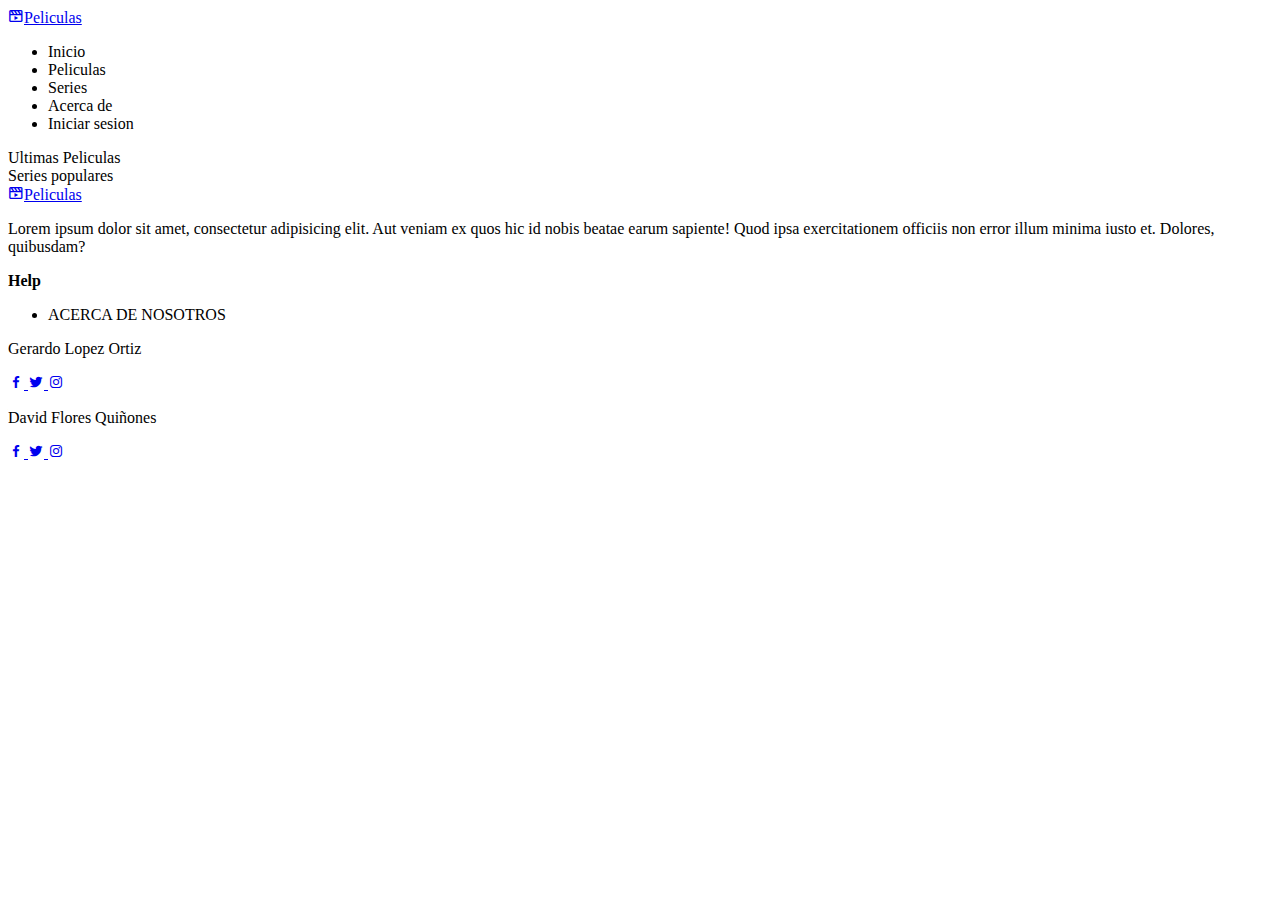
==== src/main/resources/templates/index.html @ 5206b49d "Primer avance" ====
<!DOCTYPE html>
<html lang="en" xmlns:th="http://www.thymeleaf.org" xmlns="http://www.w3.org/1999/xhtml">

<head>
    <meta charset="UTF-8">
    <meta http-equiv="X-UA-Compatible" content="IE=edge">
    <meta name="viewport" content="width=device-width, initial-scale=1.0">
    <title>
        Peliculas
    </title>
    <!-- GOOGLE FONTS -->
    <link rel="preconnect" href="https://fonts.gstatic.com">
    <link href="https://fonts.googleapis.com/css2?family=Cairo:wght@200;300;400;600;700;900&display=swap"
        rel="stylesheet">
    <!-- OWL CAROUSEL -->
    <link rel="stylesheet" href="https://cdnjs.cloudflare.com/ajax/libs/OwlCarousel2/2.3.4/assets/owl.carousel.min.css"
        integrity="sha512-tS3S5qG0BlhnQROyJXvNjeEM4UpMXHrQfTGmbQ1gKmelCxlSEBUaxhRBj/EFTzpbP4RVSrpEikbmdJobCvhE3g=="
        crossorigin="anonymous" />
    <!-- BOX ICONS -->
    <link href='https://unpkg.com/boxicons@2.0.7/css/boxicons.min.css' rel='stylesheet'>
    <!-- APP CSS -->
    <link rel="stylesheet" href="./css/grid.css">
    <link rel="stylesheet" href="./css/app.css">
</head>

<body>

    <!-- NAV -->
    <div class="nav-wrapper">
        <div class="container">
            <div class="nav">
                <a href="#" class="logo">
                    <i class='bx bx-movie-play bx-tada main-color'></i>Pe<span class="main-color">lic</span>ulas
                </a>
                <ul class="nav-menu" id="nav-menu">
                    <li><a th:href="@{/}">Inicio</a></li>
                    <li><a th:href="@{/Peliculas}">Peliculas</a></li>
                    <li><a th:href="@{/series}">Series</a></li>
                    <li><a th:href="@{/acercaDe}">Acerca de</a></li>
                    <li>
                        <a th:href="@{/main}" class="btn btn-hover">
                            <span>Iniciar sesion</span>
                        </a>
                    </li>
                </ul>
                <!-- MENU PARA CELULAR -->
                <div class="hamburger-menu" id="hamburger-menu">
                    <div class="hamburger"></div>
                </div>
                <!-- fin MENU PARA CELULAR -->
            </div>
        </div>
    </div>
    <!-- FIN NAV -->

    <!-- HERO SECTION -->
    <div class="hero-section">
        <!-- HERO SLIDE -->
        <div class="hero-slide">
            <div class="owl-carousel carousel-nav-center" id="hero-carousel">
                <!-- PELICULA DEL SLIDE -->
                <div class="hero-slide-item">
                    <img src="./images/black-banner.png" alt="">
                    <div class="overlay"></div>
                    <div class="hero-slide-item-content">
                        <div class="item-content-wraper">
                            <div class="item-content-title top-down">
                                Black Panther
                            </div>
                            <div class="movie-infos top-down delay-2">
                                <div class="movie-info">
                                    <i class="bx bxs-star"></i>
                                    <span>9.5</span>
                                </div>
                                <div class="movie-info">
                                    <i class="bx bxs-time"></i>
                                    <span>120 mins</span>
                                </div>
                                <div class="movie-info">
                                    <span>HD</span>
                                </div>
                                <div class="movie-info">
                                    <span>16+</span>
                                </div>
                            </div>
                            <div class="item-content-description top-down delay-4">
                                Lorem ipsum dolor sit amet consectetur adipisicing elit. Quas, possimus eius. Deserunt
                                non odit, cum vero reprehenderit laudantium odio vitae autem quam, incidunt molestias
                                ratione mollitia accusantium, facere ab suscipit.
                            </div>
                            <div class="item-action top-down delay-6">
                                <a th:href="@{/verVideo}" class="btn btn-hover">
                                    <i class="bx bxs-right-arrow"></i>
                                    <span>Reservar ahora</span>
                                </a>
                            </div>
                        </div>
                    </div>
                </div>
                <!-- FIN PELICULA DEL SLIDE -->
                <!-- PELICULA DEL SLIDE -->
                <div class="hero-slide-item">
                    <img src="./images/supergirl-banner.jpg" alt="">
                    <div class="overlay"></div>
                    <div class="hero-slide-item-content">
                        <div class="item-content-wraper">
                            <div class="item-content-title top-down">
                                Supergirl
                            </div>
                            <div class="movie-infos top-down delay-2">
                                <div class="movie-info">
                                    <i class="bx bxs-star"></i>
                                    <span>9.5</span>
                                </div>
                                <div class="movie-info">
                                    <i class="bx bxs-time"></i>
                                    <span>120 mins</span>
                                </div>
                                <div class="movie-info">
                                    <span>HD</span>
                                </div>
                                <div class="movie-info">
                                    <span>16+</span>
                                </div>
                            </div>
                            <div class="item-content-description top-down delay-4">
                                Lorem ipsum dolor sit amet consectetur adipisicing elit. Quas, possimus eius. Deserunt
                                non odit, cum vero reprehenderit laudantium odio vitae autem quam, incidunt molestias
                                ratione mollitia accusantium, facere ab suscipit.
                            </div>
                            <div class="item-action top-down delay-6">
                                <a th:href="@{/verVideo}" class="btn btn-hover">
                                    <i class="bx bxs-right-arrow"></i>
                                    <span>Ver ahora</span>
                                </a>
                            </div>
                        </div>
                    </div>
                </div>
                <!-- FIN PELICULA DEL SLIDE -->
                <!-- PELICULA DEL SLIDE -->
                <div class="hero-slide-item">
                    <img src="./images/wanda-banner.jpg" alt="">
                    <div class="overlay"></div>
                    <div class="hero-slide-item-content">
                        <div class="item-content-wraper">
                            <div class="item-content-title top-down">
                                Wanda Vision
                            </div>
                            <div class="movie-infos top-down delay-2">
                                <div class="movie-info">
                                    <i class="bx bxs-star"></i>
                                    <span>9.5</span>
                                </div>
                                <div class="movie-info">
                                    <i class="bx bxs-time"></i>
                                    <span>120 mins</span>
                                </div>
                                <div class="movie-info">
                                    <span>HD</span>
                                </div>
                                <div class="movie-info">
                                    <span>16+</span>
                                </div>
                            </div>
                            <div class="item-content-description top-down delay-4">
                                Lorem ipsum dolor sit amet consectetur adipisicing elit. Quas, possimus eius. Deserunt
                                non odit, cum vero reprehenderit laudantium odio vitae autem quam, incidunt molestias
                                ratione mollitia accusantium, facere ab suscipit.
                            </div>
                            <div class="item-action top-down delay-6">
                                <a th:href="@{/verVideo}" class="btn btn-hover">
                                    <i class="bx bxs-right-arrow"></i>
                                    <span>Ver ahora</span>
                                </a>
                            </div>
                        </div>
                    </div>
                </div>
                <!-- FIN PELICULA DEL SLIDE -->
            </div>
        </div>
        <!-- FIN HERO SLIDE -->
        <!-- TOP PELICULAS SLIDE -->
        <div class="top-movies-slide">
            <div class="owl-carousel" id="top-movies-slide">
                <!-- PELICULA -->
                <div class="movie-item">
                    <a th:href="@{/verVideo}">
                        <img src="./images/series/supergirl.jpg" alt="">
                        <div class="movie-item-content">
                            <div class="movie-item-title">
                                Supergirl
                            </div>
                            <div class="movie-infos">
                                <div class="movie-info">
                                    <i class="bx bxs-star"></i>
                                    <span>9.5</span>
                                </div>
                                <div class="movie-info">
                                    <i class="bx bxs-time"></i>
                                    <span>120 mins</span>
                                </div>
                                <div class="movie-info">
                                    <span>HD</span>
                                </div>
                                <div class="movie-info">
                                    <span>16+</span>
                                </div>
                            </div>
                        </div>
                    </a>
                </div>
                <!-- FIN PELICULA -->
                <!-- PELICULA -->
                <div class="movie-item">
                    <a th:href="@{/verVideo}">
                        <img src="./images/movies/captain-marvel.png" alt="">
                        <div class="movie-item-content">
                            <div class="movie-item-title">
                                Captain Marvel
                            </div>
                            <div class="movie-infos">
                                <div class="movie-info">
                                    <i class="bx bxs-star"></i>
                                    <span>9.5</span>
                                </div>
                                <div class="movie-info">
                                    <i class="bx bxs-time"></i>
                                    <span>120 mins</span>
                                </div>
                                <div class="movie-info">
                                    <span>HD</span>
                                </div>
                                <div class="movie-info">
                                    <span>16+</span>
                                </div>
                            </div>
                        </div>
                    </a>
                </div>
                <!-- FIN PELICULA -->
                <!-- PELICULA -->
                <div class="movie-item">
                    <a th:href="@{/verVideo}">
                        <img src="./images/cartoons/demon-slayer.jpg" alt="">
                        <div class="movie-item-content">
                            <div class="movie-item-title">
                                Infinity Train
                            </div>
                            <div class="movie-infos">
                                <div class="movie-info">
                                    <i class="bx bxs-star"></i>
                                    <span>9.5</span>
                                </div>
                                <div class="movie-info">
                                    <i class="bx bxs-time"></i>
                                    <span>120 mins</span>
                                </div>
                                <div class="movie-info">
                                    <span>HD</span>
                                </div>
                                <div class="movie-info">
                                    <span>16+</span>
                                </div>
                            </div>
                        </div>
                    </a>
                </div>
                <!-- FIN PELICULA -->
                <!-- PELICULA -->
                <div class="movie-item">
                    <a th:href="@{/verVideo}">
                        <img src="./images/movies/blood-shot.jpg" alt="">
                        <div class="movie-item-content">
                            <div class="movie-item-title">
                                Bloodshot
                            </div>
                            <div class="movie-infos">
                                <div class="movie-info">
                                    <i class="bx bxs-star"></i>
                                    <span>9.5</span>
                                </div>
                                <div class="movie-info">
                                    <i class="bx bxs-time"></i>
                                    <span>120 mins</span>
                                </div>
                                <div class="movie-info">
                                    <span>HD</span>
                                </div>
                                <div class="movie-info">
                                    <span>16+</span>
                                </div>
                            </div>
                        </div>
                    </a>
                </div>
                <!-- FIN PELICULA -->
                <!-- PELICULA -->
                <div class="movie-item">
                    <a th:href="@{/verVideo}">
                        <img src="./images/series/wanda.png" alt="">
                        <div class="movie-item-content">
                            <div class="movie-item-title">
                                Wanda Vision
                            </div>
                            <div class="movie-infos">
                                <div class="movie-info">
                                    <i class="bx bxs-star"></i>
                                    <span>9.5</span>
                                </div>
                                <div class="movie-info">
                                    <i class="bx bxs-time"></i>
                                    <span>120 mins</span>
                                </div>
                                <div class="movie-info">
                                    <span>HD</span>
                                </div>
                                <div class="movie-info">
                                    <span>16+</span>
                                </div>
                            </div>
                        </div>
                    </a>
                </div>
                <!-- FIN PELICULA -->
                <!-- PELICULA -->
                <div class="movie-item">
                    <a th:href="@{/verVideo}">
                        <img src="./images/movies/bat-man.jpg" alt="">
                        <div class="movie-item-content">
                            <div class="movie-item-title">
                                The Dark Knight
                            </div>
                            <div class="movie-infos">
                                <div class="movie-info">
                                    <i class="bx bxs-star"></i>
                                    <span>9.5</span>
                                </div>
                                <div class="movie-info">
                                    <i class="bx bxs-time"></i>
                                    <span>120 mins</span>
                                </div>
                                <div class="movie-info">
                                    <span>HD</span>
                                </div>
                                <div class="movie-info">
                                    <span>16+</span>
                                </div>
                            </div>
                        </div>
                    </a>
                </div>
                <!-- FIN PELICULA -->
            </div>
        </div>
        <!-- FIN TOP PELICULAS SLIDE -->
    </div>
    <!-- FIN HERO SECTION -->

    <!-- ULTIMAS PELICULAS -->
    <div class="section">
        <div class="container">
            <div class="section-header">
                Ultimas Peliculas
            </div>
            <div class="movies-slide carousel-nav-center owl-carousel">
                <!-- PELICULA -->
                <a th:href="@{/verVideo}" class="movie-item">
                    <img src="./images/movies/theatre-dead.jpg" alt="">
                    <div class="movie-item-content">
                        <div class="movie-item-title">
                            Theatre of the dead
                        </div>
                        <div class="movie-infos">
                            <div class="movie-info">
                                <i class="bx bxs-star"></i>
                                <span>9.5</span>
                            </div>
                            <div class="movie-info">
                                <i class="bx bxs-time"></i>
                                <span>120 mins</span>
                            </div>
                            <div class="movie-info">
                                <span>HD</span>
                            </div>
                            <div class="movie-info">
                                <span>16+</span>
                            </div>
                        </div>
                    </div>
                </a>
                <!-- FIN PELICULA -->
                <!-- PELICULA -->
                <a th:href="@{/verVideo}" class="movie-item">
                    <img src="./images/movies/transformer.jpg" alt="">
                    <div class="movie-item-content">
                        <div class="movie-item-title">
                            Transformer
                        </div>
                        <div class="movie-infos">
                            <div class="movie-info">
                                <i class="bx bxs-star"></i>
                                <span>9.5</span>
                            </div>
                            <div class="movie-info">
                                <i class="bx bxs-time"></i>
                                <span>120 mins</span>
                            </div>
                            <div class="movie-info">
                                <span>HD</span>
                            </div>
                            <div class="movie-info">
                                <span>16+</span>
                            </div>
                        </div>
                    </div>
                </a>
                <!-- FIN PELICULA -->
                <!-- PELICULA -->
                <a th:href="@{/verVideo}" class="movie-item">
                    <img src="./images/movies/resident-evil.jpg" alt="">
                    <div class="movie-item-content">
                        <div class="movie-item-title">
                            Resident Evil
                        </div>
                        <div class="movie-infos">
                            <div class="movie-info">
                                <i class="bx bxs-star"></i>
                                <span>9.5</span>
                            </div>
                            <div class="movie-info">
                                <i class="bx bxs-time"></i>
                                <span>120 mins</span>
                            </div>
                            <div class="movie-info">
                                <span>HD</span>
                            </div>
                            <div class="movie-info">
                                <span>16+</span>
                            </div>
                        </div>
                    </div>
                </a>
                <!-- FIN PELICULA -->
                <!-- PELICULA -->
                <a th:href="@{/verVideo}" class="movie-item">
                    <img src="./images/movies/captain-marvel.png" alt="">
                    <div class="movie-item-content">
                        <div class="movie-item-title">
                            Captain Marvel
                        </div>
                        <div class="movie-infos">
                            <div class="movie-info">
                                <i class="bx bxs-star"></i>
                                <span>9.5</span>
                            </div>
                            <div class="movie-info">
                                <i class="bx bxs-time"></i>
                                <span>120 mins</span>
                            </div>
                            <div class="movie-info">
                                <span>HD</span>
                            </div>
                            <div class="movie-info">
                                <span>16+</span>
                            </div>
                        </div>
                    </div>
                </a>
                <!-- FIN PELICULA -->
                <!-- PELICULA -->
                <a th:href="@{/verVideo}" class="movie-item">
                    <img src="./images/movies/hunter-killer.jpg" alt="">
                    <div class="movie-item-content">
                        <div class="movie-item-title">
                            Hunter Killer
                        </div>
                        <div class="movie-infos">
                            <div class="movie-info">
                                <i class="bx bxs-star"></i>
                                <span>9.5</span>
                            </div>
                            <div class="movie-info">
                                <i class="bx bxs-time"></i>
                                <span>120 mins</span>
                            </div>
                            <div class="movie-info">
                                <span>HD</span>
                            </div>
                            <div class="movie-info">
                                <span>16+</span>
                            </div>
                        </div>
                    </div>
                </a>
                <!-- FIN PELICULA -->
                <!-- PELICULA -->
                <a th:href="@{/verVideo}" class="movie-item">
                    <img src="./images/cartoons/demon-slayer.jpg" alt="">
                    <div class="movie-item-content">
                        <div class="movie-item-title">
                            Infinity Train
                        </div>
                        <div class="movie-infos">
                            <div class="movie-info">
                                <i class="bx bxs-star"></i>
                                <span>9.5</span>
                            </div>
                            <div class="movie-info">
                                <i class="bx bxs-time"></i>
                                <span>120 mins</span>
                            </div>
                            <div class="movie-info">
                                <span>HD</span>
                            </div>
                            <div class="movie-info">
                                <span>16+</span>
                            </div>
                        </div>
                    </div>
                </a>
                <!-- FIN PELICULA -->
                <!-- PELICULA -->
                <a th:href="@{/verVideo}" class="movie-item">
                    <img src="./images/movies/call.jpg" alt="">
                    <div class="movie-item-content">
                        <div class="movie-item-title">
                            Call
                        </div>
                        <div class="movie-infos">
                            <div class="movie-info">
                                <i class="bx bxs-star"></i>
                                <span>9.5</span>
                            </div>
                            <div class="movie-info">
                                <i class="bx bxs-time"></i>
                                <span>120 mins</span>
                            </div>
                            <div class="movie-info">
                                <span>HD</span>
                            </div>
                            <div class="movie-info">
                                <span>16+</span>
                            </div>
                        </div>
                    </div>
                </a>
                <!-- FIN PELICULA -->
            </div>
        </div>
    </div>
    <!-- FIN ULTIMAS PELICULAS -->

    <!-- SERIES POPULARES -->
    <div class="section">
        <div class="container">
            <div class="section-header">
                Series populares
            </div>
            <div class="movies-slide carousel-nav-center owl-carousel">
                <!-- PELICULA -->
                <a th:href="@{/verVideo}" class="movie-item">
                    <img src="./images/series/mandalorian.jpg" alt="">
                    <div class="movie-item-content">
                        <div class="movie-item-title">
                            Mandalorian
                        </div>
                        <div class="movie-infos">
                            <div class="movie-info">
                                <i class="bx bxs-star"></i>
                                <span>9.5</span>
                            </div>
                            <div class="movie-info">
                                <i class="bx bxs-time"></i>
                                <span>120 mins</span>
                            </div>
                            <div class="movie-info">
                                <span>HD</span>
                            </div>
                            <div class="movie-info">
                                <span>16+</span>
                            </div>
                        </div>
                    </div>
                </a>
                <!-- FIN PELICULA -->
                <!-- PELICULA -->
                <a th:href="@{/verVideo}" class="movie-item">
                    <img src="./images/series/stranger-thing.jpg" alt="">
                    <div class="movie-item-content">
                        <div class="movie-item-title">
                            Stranger Things
                        </div>
                        <div class="movie-infos">
                            <div class="movie-info">
                                <i class="bx bxs-star"></i>
                                <span>9.5</span>
                            </div>
                            <div class="movie-info">
                                <i class="bx bxs-time"></i>
                                <span>120 mins</span>
                            </div>
                            <div class="movie-info">
                                <span>HD</span>
                            </div>
                            <div class="movie-info">
                                <span>16+</span>
                            </div>
                        </div>
                    </div>
                </a>
                <!-- FIN PELICULA -->
                <!-- PELICULA -->
                <a th:href="@{/verVideo}" class="movie-item">
                    <img src="./images/series/wanda.png" alt="">
                    <div class="movie-item-content">
                        <div class="movie-item-title">
                            WandaVision
                        </div>
                        <div class="movie-infos">
                            <div class="movie-info">
                                <i class="bx bxs-star"></i>
                                <span>9.5</span>
                            </div>
                            <div class="movie-info">
                                <i class="bx bxs-time"></i>
                                <span>120 mins</span>
                            </div>
                            <div class="movie-info">
                                <span>HD</span>
                            </div>
                            <div class="movie-info">
                                <span>16+</span>
                            </div>
                        </div>
                    </div>
                </a>
                <!-- FIN PELICULA -->
                <!-- PELICULA -->
                <a th:href="@{/verVideo}" class="movie-item">
                    <img src="./images/series/penthouses.jpg" alt="">
                    <div class="movie-item-content">
                        <div class="movie-item-title">
                            Penthouses
                        </div>
                        <div class="movie-infos">
                            <div class="movie-info">
                                <i class="bx bxs-star"></i>
                                <span>9.5</span>
                            </div>
                            <div class="movie-info">
                                <i class="bx bxs-time"></i>
                                <span>120 mins</span>
                            </div>
                            <div class="movie-info">
                                <span>HD</span>
                            </div>
                            <div class="movie-info">
                                <span>16+</span>
                            </div>
                        </div>
                    </div>
                </a>
                <!-- FIN PELICULA -->
                <!-- PELICULA -->
                <a th:href="@{/verVideo}" class="movie-item">
                    <img src="./images/series/star-trek.jpg" alt="">
                    <div class="movie-item-content">
                        <div class="movie-item-title">
                            Star Trek
                        </div>
                        <div class="movie-infos">
                            <div class="movie-info">
                                <i class="bx bxs-star"></i>
                                <span>9.5</span>
                            </div>
                            <div class="movie-info">
                                <i class="bx bxs-time"></i>
                                <span>120 mins</span>
                            </div>
                            <div class="movie-info">
                                <span>HD</span>
                            </div>
                            <div class="movie-info">
                                <span>16+</span>
                            </div>
                        </div>
                    </div>
                </a>
                <!-- FIN PELICULA -->
                <!-- PELICULA -->
                <a th:href="@{/verVideo}" class="movie-item">
                    <img src="./images/cartoons/demon-slayer.jpg" alt="">
                    <div class="movie-item-content">
                        <div class="movie-item-title">
                            Infinity Train
                        </div>
                        <div class="movie-infos">
                            <div class="movie-info">
                                <i class="bx bxs-star"></i>
                                <span>9.5</span>
                            </div>
                            <div class="movie-info">
                                <i class="bx bxs-time"></i>
                                <span>120 mins</span>
                            </div>
                            <div class="movie-info">
                                <span>HD</span>
                            </div>
                            <div class="movie-info">
                                <span>16+</span>
                            </div>
                        </div>
                    </div>
                </a>
                <!-- FIN PELICULA -->
                <!-- PELICULA -->
                <a th:href="@{/verVideo}" class="movie-item">
                    <img src="./images/cartoons/dragon.jpg" alt="">
                    <div class="movie-item-content">
                        <div class="movie-item-title">
                            Dragon Ball Super
                        </div>
                        <div class="movie-infos">
                            <div class="movie-info">
                                <i class="bx bxs-star"></i>
                                <span>9.5</span>
                            </div>
                            <div class="movie-info">
                                <i class="bx bxs-time"></i>
                                <span>120 mins</span>
                            </div>
                            <div class="movie-info">
                                <span>HD</span>
                            </div>
                            <div class="movie-info">
                                <span>16+</span>
                            </div>
                        </div>
                    </div>
                </a>
                <!-- FIN PELICULA -->
            </div>
        </div>
    </div>
    <!-- FIN ULLTIMAS SERIES -->

    <!-- FOOTER SECTION -->
    <footer class="section">
        <div class="container">
            <div class="row">
                <div class="col-4 col-md-6 col-sm-12">
                    <div class="content">
                        <a href="#" class="logo">
                            <i class='bx bx-movie-play bx-tada main-color'></i>Pe<span class="main-color">lic</span>ulas
                        </a>
                        <p>
                            Lorem ipsum dolor sit amet, consectetur adipisicing elit. Aut veniam ex quos hic id nobis
                            beatae earum sapiente! Quod ipsa exercitationem officiis non error illum minima iusto et.
                            Dolores, quibusdam?
                        </p>
                    </div>
                </div>
                <div class="col-8 col-md-6 col-sm-12">
                    <div class="row">
                        <div class="col-3 col-md-6 col-sm-6">
                            <div class="content">
                                <p><b>Help</b></p>
                                <ul class="footer-menu">
                                    <li><a th:href="@{/acercaDe}">ACERCA DE NOSOTROS</a></li>
                                </ul>
                            </div>
                        </div>
                        <div class="social-list">
                            <p>Gerardo Lopez Ortiz</p>
                            <a href="#" class="social-item">
                                <i class="bx bxl-facebook"></i>
                            </a>
                            <a href="#" class="social-item">
                                <i class="bx bxl-twitter"></i>
                            </a>
                            <a href="#" class="social-item">
                                <i class="bx bxl-instagram"></i>
                            </a>
                            <div class="ContentReds">

                            </div>
                            <p class="">David Flores Quiñones</p>
                            <a href="#" class="social-item">
                                <i class="bx bxl-facebook"></i>
                            </a>
                            <a href="#" class="social-item">
                                <i class="bx bxl-twitter"></i>
                            </a>
                            <a href="#" class="social-item">
                                <i class="bx bxl-instagram"></i>
                            </a>
                        </div>


                    </div>
                </div>
            </div>
        </div>
    </footer>
    <!-- FIN FOOTER SECTION -->
    <!-- SCRIPT -->
    <!-- JQUERY -->
    <script src="https://code.jquery.com/jquery-3.6.0.min.js"
        integrity="sha256-/xUj+3OJU5yExlq6GSYGSHk7tPXikynS7ogEvDej/m4=" crossorigin="anonymous"></script>
    <!-- OWL CAROUSEL -->
    <script src="https://cdnjs.cloudflare.com/ajax/libs/OwlCarousel2/2.3.4/owl.carousel.min.js"
        integrity="sha512-bPs7Ae6pVvhOSiIcyUClR7/q2OAsRiovw4vAkX+zJbw3ShAeeqezq50RIIcIURq7Oa20rW2n2q+fyXBNcU9lrw=="
        crossorigin="anonymous"></script>
    <!-- APP SCRIPT -->
    <script src="./js/app.js"></script>

</body>

</html>
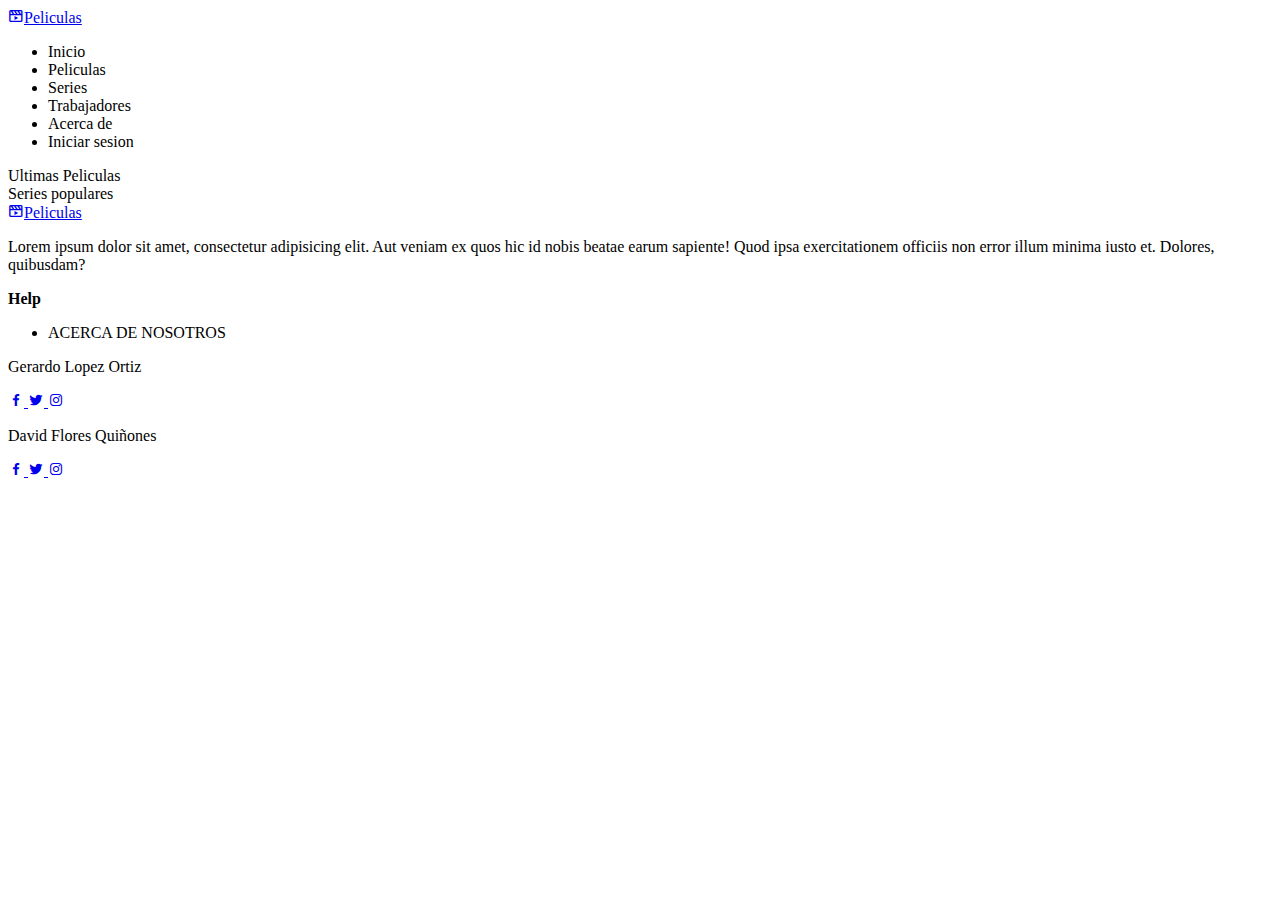
==== commit 08eccfbc: "tablaReservas y TrabajadoresPage" ====
--- a/src/main/resources/templates/index.html
+++ b/src/main/resources/templates/index.html
@@ -36,6 +36,7 @@
                     <li><a th:href="@{/}">Inicio</a></li>
                     <li><a th:href="@{/Peliculas}">Peliculas</a></li>
                     <li><a th:href="@{/series}">Series</a></li>
+                    <li><a th:href="@{/trabajadores}">Trabajadores</a></li>
                     <li><a th:href="@{/acercaDe}">Acerca de</a></li>
                     <li>
                         <a th:href="@{/main}" class="btn btn-hover">
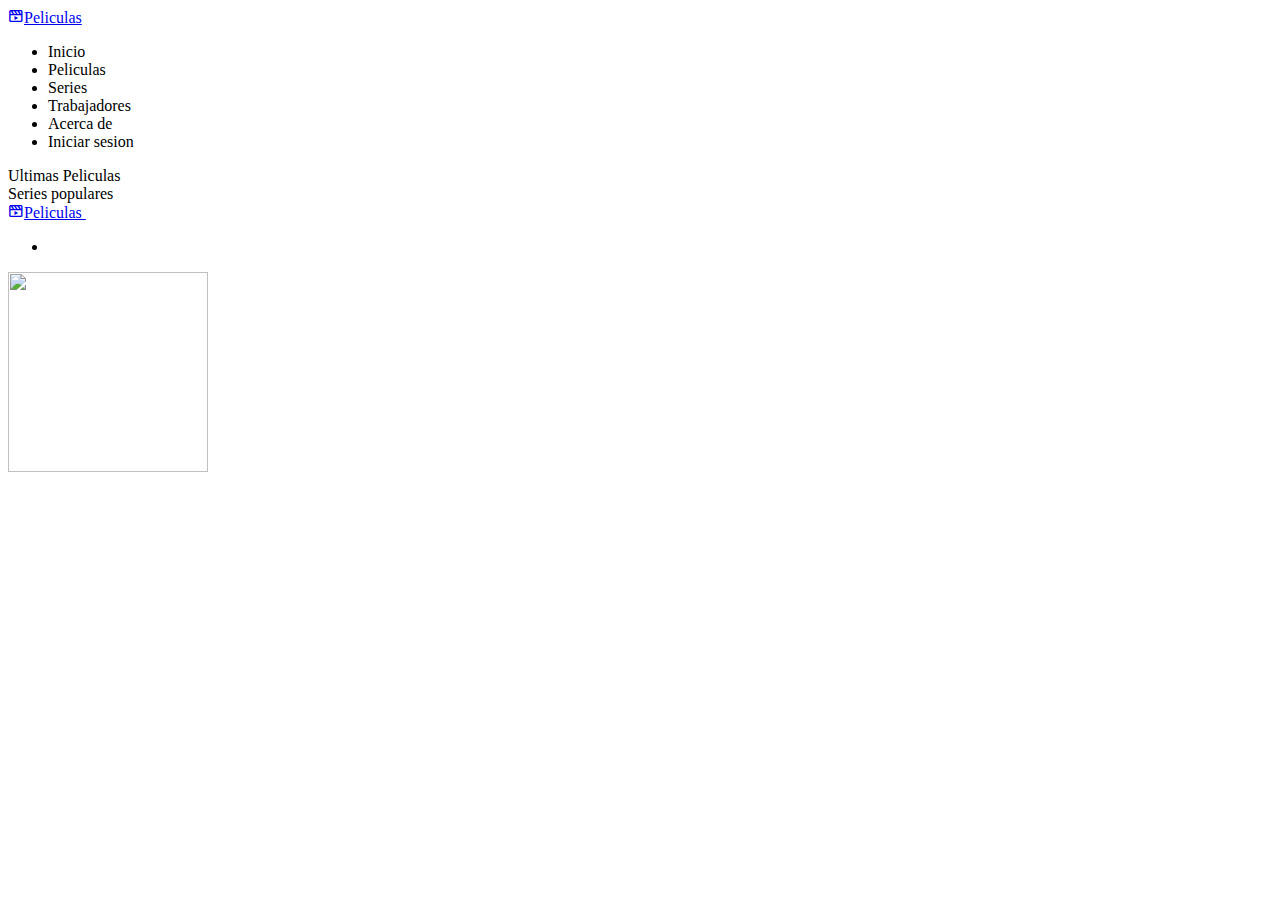
==== commit d8c16f0f: "escuela" ====
--- a/src/main/resources/templates/index.html
+++ b/src/main/resources/templates/index.html
@@ -756,47 +756,26 @@
                         <a href="#" class="logo">
                             <i class='bx bx-movie-play bx-tada main-color'></i>Pe<span class="main-color">lic</span>ulas
                         </a>
-                        <p>
-                            Lorem ipsum dolor sit amet, consectetur adipisicing elit. Aut veniam ex quos hic id nobis
-                            beatae earum sapiente! Quod ipsa exercitationem officiis non error illum minima iusto et.
-                            Dolores, quibusdam?
-                        </p>
+                        <a href="https://www.facebook.com/itiztapalapa3">
+                        <img src="./images/tecnm10.png"  alt="">
+                    </a>
                     </div>
                 </div>
                 <div class="col-8 col-md-6 col-sm-12">
                     <div class="row">
                         <div class="col-3 col-md-6 col-sm-6">
                             <div class="content">
-                                <p><b>Help</b></p>
+                                <p><b></b></p>
                                 <ul class="footer-menu">
-                                    <li><a th:href="@{/acercaDe}">ACERCA DE NOSOTROS</a></li>
+                                    <li><a th:href="@{/acercaDe}"></a></li>
                                 </ul>
                             </div>
                         </div>
                         <div class="social-list">
-                            <p>Gerardo Lopez Ortiz</p>
-                            <a href="#" class="social-item">
-                                <i class="bx bxl-facebook"></i>
+                            <a href="https://www.facebook.com/itiztapalapa3">
+                                <img src="./images/tecnm12.jpg" href="https://www.facebook.com/itiztapalapa3" width="200"  height="200" alt="">
                             </a>
-                            <a href="#" class="social-item">
-                                <i class="bx bxl-twitter"></i>
-                            </a>
-                            <a href="#" class="social-item">
-                                <i class="bx bxl-instagram"></i>
-                            </a>
-                            <div class="ContentReds">
-
-                            </div>
-                            <p class="">David Flores Quiñones</p>
-                            <a href="#" class="social-item">
-                                <i class="bx bxl-facebook"></i>
-                            </a>
-                            <a href="#" class="social-item">
-                                <i class="bx bxl-twitter"></i>
-                            </a>
-                            <a href="#" class="social-item">
-                                <i class="bx bxl-instagram"></i>
-                            </a>
+                          
                         </div>
 
 
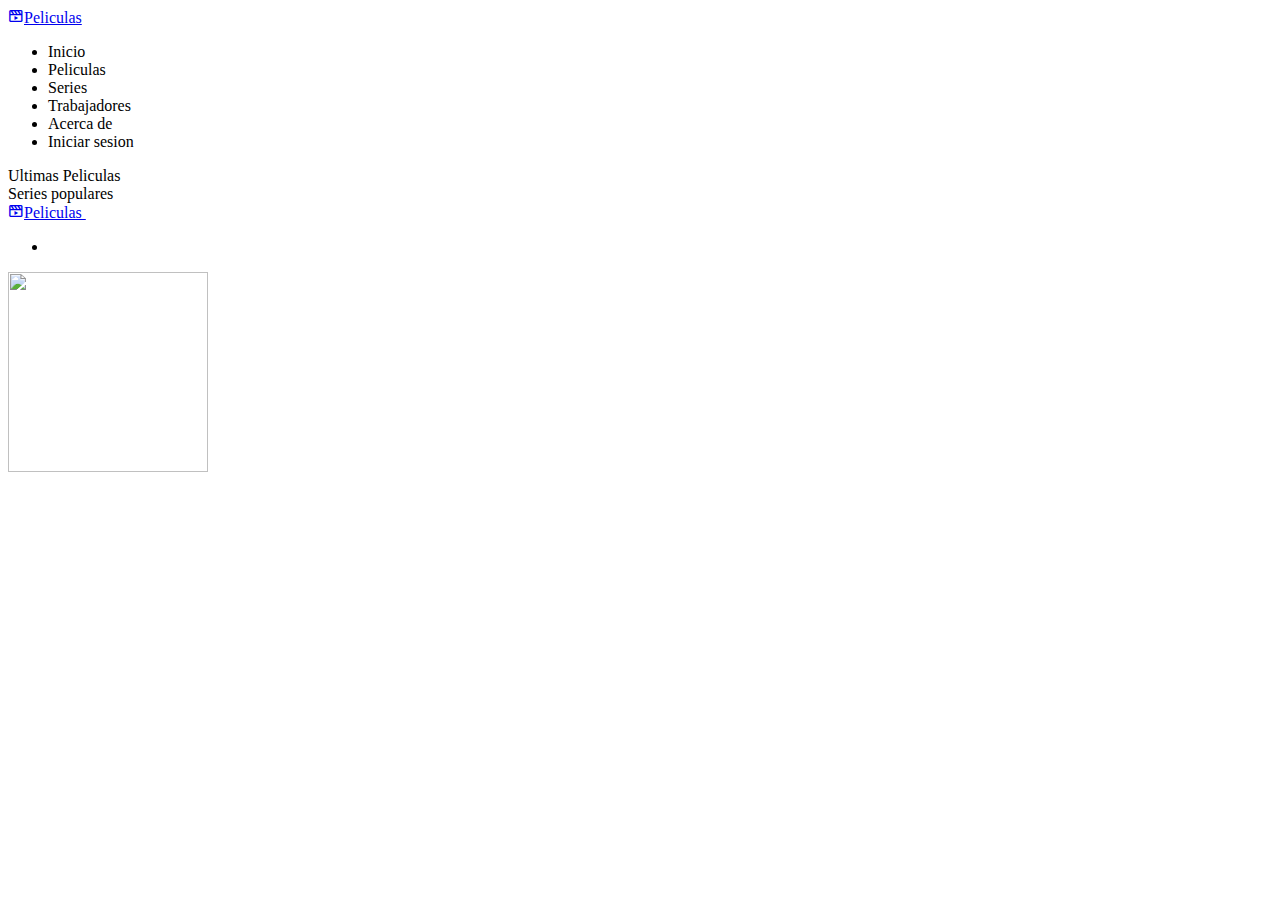
==== commit 73e838c1: "Cambios" ====
--- a/src/main/resources/templates/index.html
+++ b/src/main/resources/templates/index.html
@@ -757,8 +757,8 @@
                             <i class='bx bx-movie-play bx-tada main-color'></i>Pe<span class="main-color">lic</span>ulas
                         </a>
                         <a href="https://www.facebook.com/itiztapalapa3">
-                        <img src="./images/tecnm10.png"  alt="">
-                    </a>
+                            <img src="./images/tecnm10.png" alt="">
+                        </a>
                     </div>
                 </div>
                 <div class="col-8 col-md-6 col-sm-12">
@@ -773,9 +773,10 @@
                         </div>
                         <div class="social-list">
                             <a href="https://www.facebook.com/itiztapalapa3">
-                                <img src="./images/tecnm12.jpg" href="https://www.facebook.com/itiztapalapa3" width="200"  height="200" alt="">
+                                <img src="./images/tecnm12.jpg" href="https://www.facebook.com/itiztapalapa3"
+                                    width="200" height="200" alt="">
                             </a>
-                          
+
                         </div>
 
 
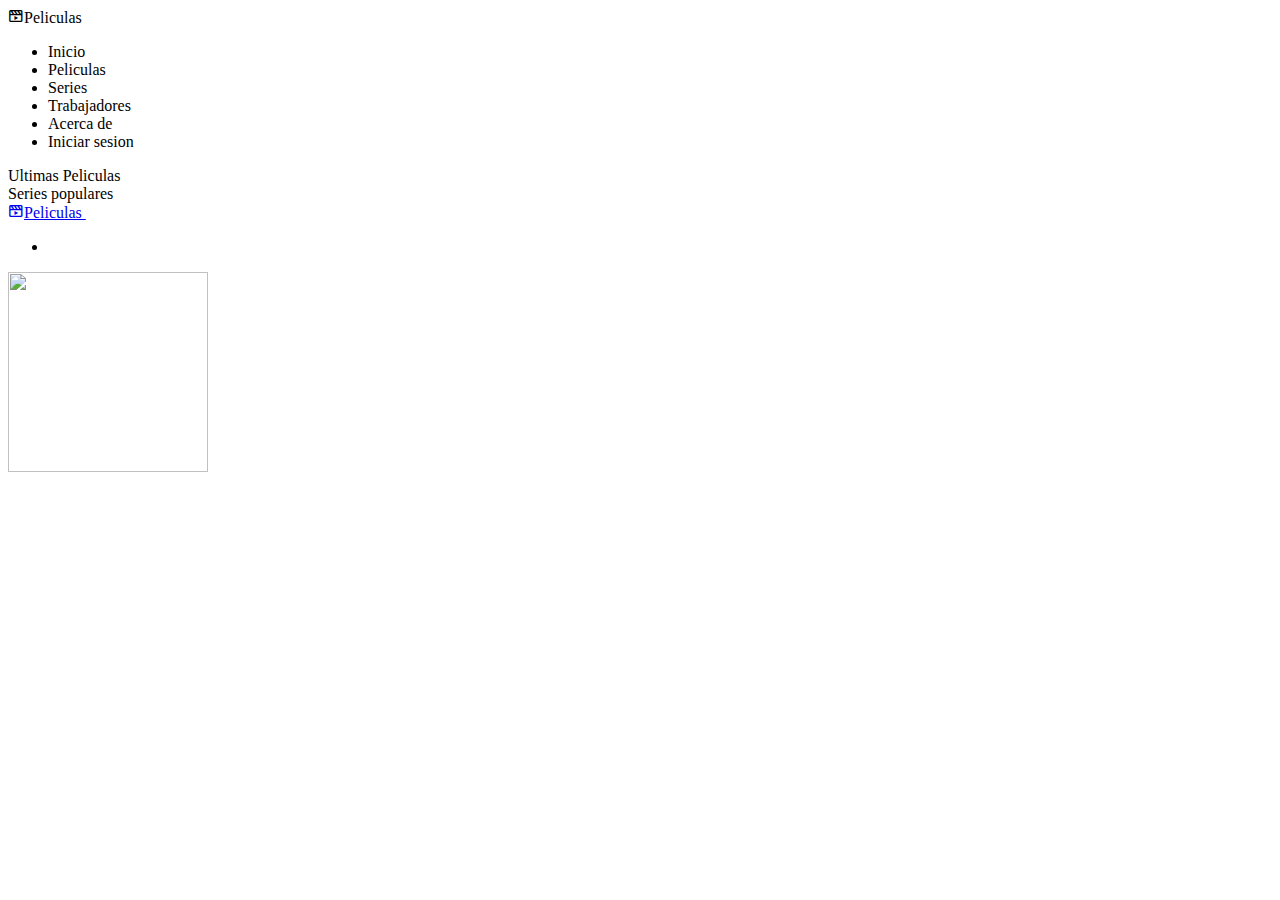
==== commit 0ef48439: "logosandPHATS" ====
--- a/src/main/resources/templates/index.html
+++ b/src/main/resources/templates/index.html
@@ -29,7 +29,7 @@
     <div class="nav-wrapper">
         <div class="container">
             <div class="nav">
-                <a href="#" class="logo">
+                <a th:href="@{/}" class="logo">
                     <i class='bx bx-movie-play bx-tada main-color'></i>Pe<span class="main-color">lic</span>ulas
                 </a>
                 <ul class="nav-menu" id="nav-menu">
